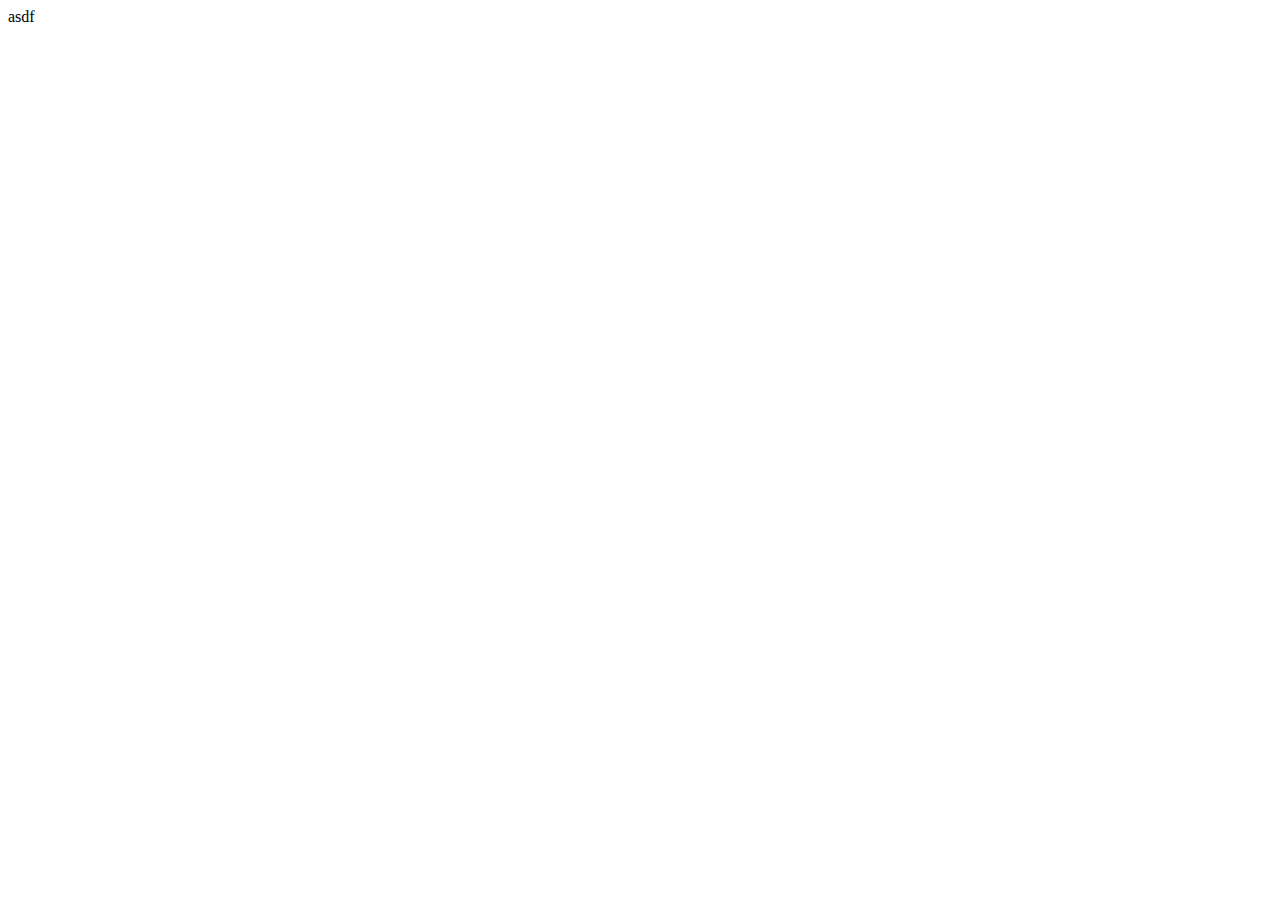
==== index.html @ 8546a58c "adding practice files" ====
<!DOCTYPE html>
<html>
    <head>
        <link rel="stylesheet" href="css/style.css">
    </head>
    <body>
        <div class="erm">asdf</div>
        <script src="main.js"></script>
    </body>
</html>
---- css/style.css ----
/*# sourceMappingURL=style.css.map */
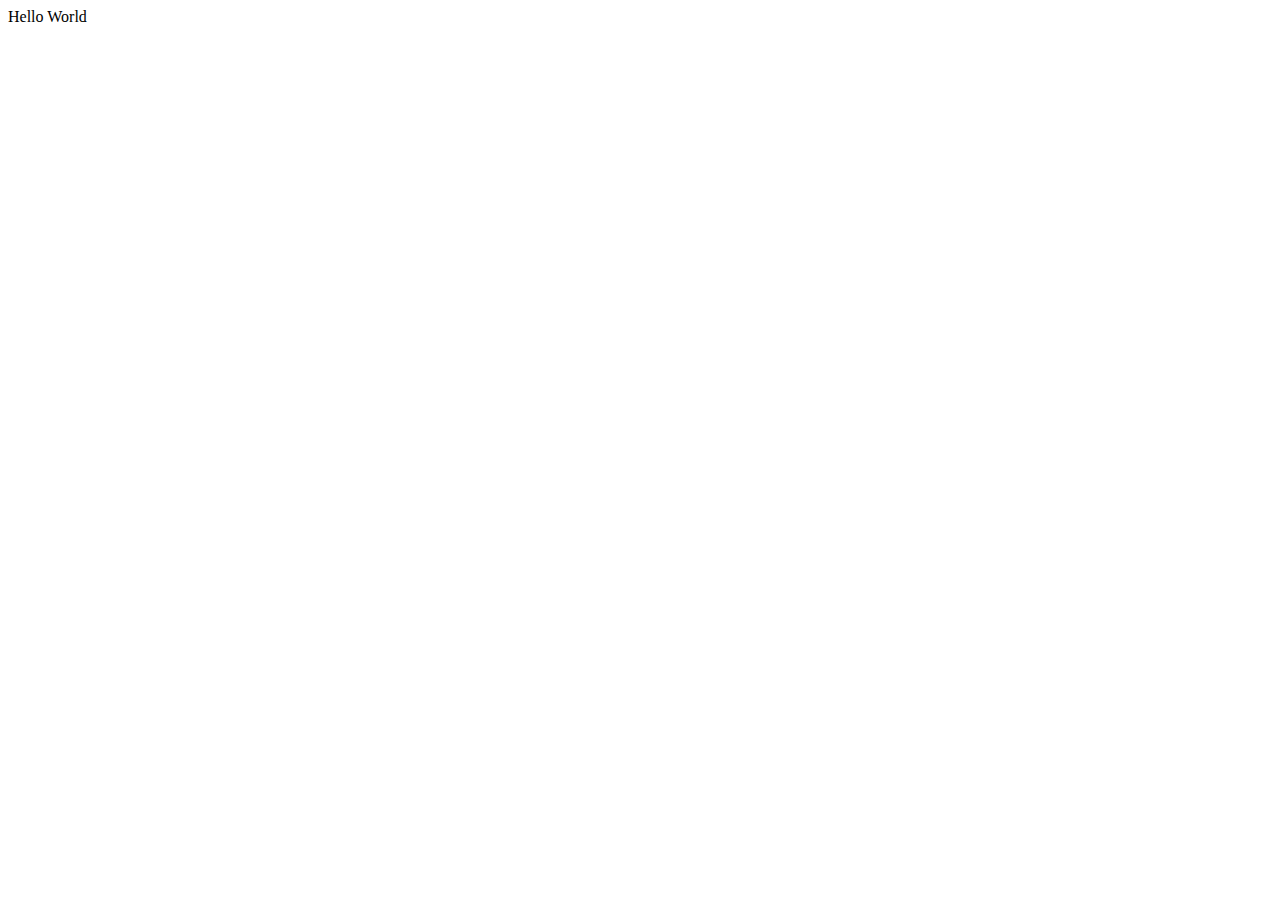
==== commit 1020e4d8: "adding slide notes" ====
--- a/index.html
+++ b/index.html
@@ -2,9 +2,9 @@
 <html>
     <head>
         <link rel="stylesheet" href="css/style.css">
+        <script defer src="scripts/main.js"></script>
     </head>
     <body>
-        <div class="erm">asdf</div>
-        <script src="main.js"></script>
+        <div id="heading"></div>
     </body>
 </html>--- a/css/style.css
+++ b/css/style.css
@@ -1 +1,3 @@
-/*# sourceMappingURL=style.css.map */+.heading {
+  color: purple;
+}/*# sourceMappingURL=style.css.map */